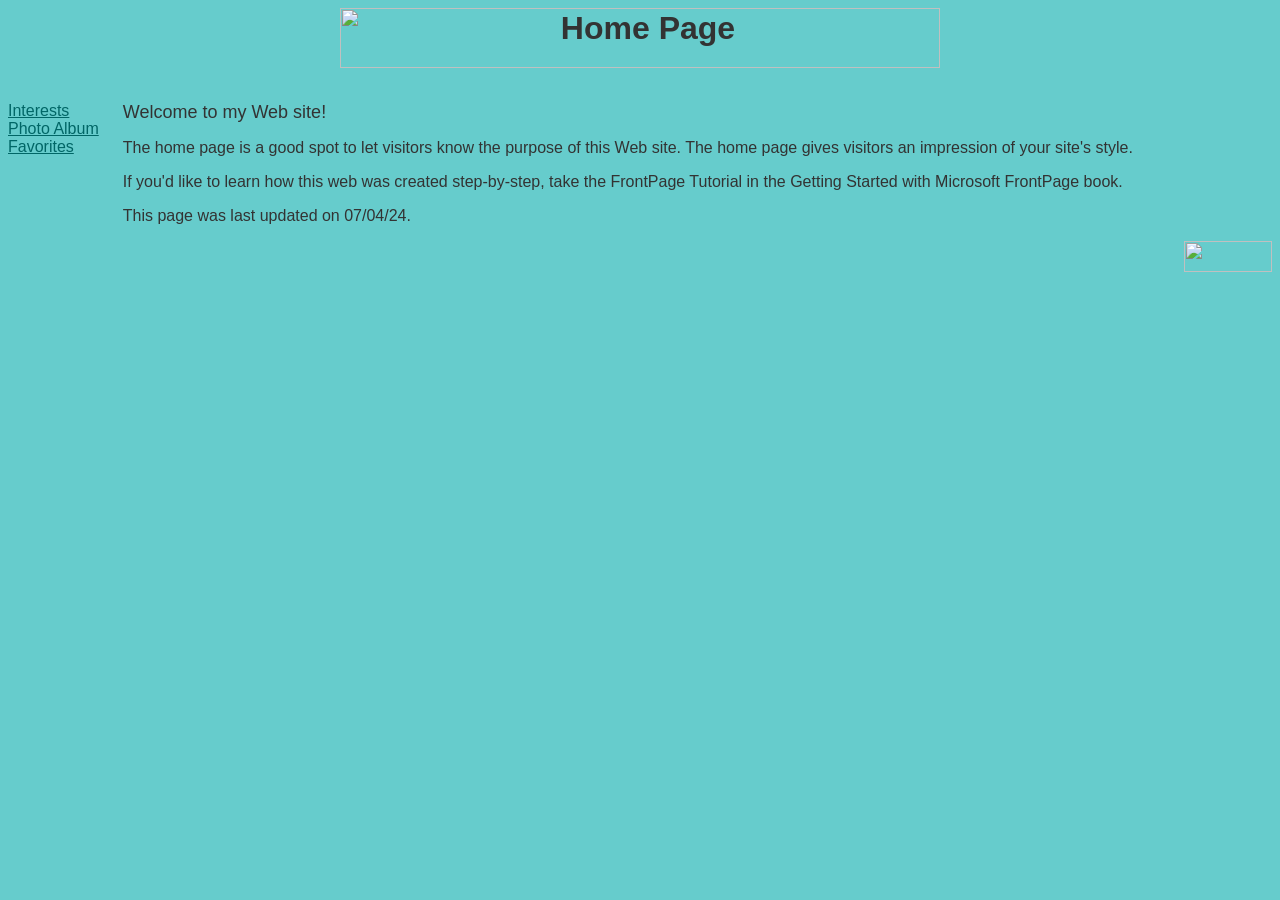
==== index.htm @ 753e68ce "Add files via upload" ====
<html>

<head>
<meta name="GENERATOR" content="Microsoft FrontPage 3.0">
<title>Home Page</title>


<meta name="Microsoft Theme" content="laverne 111, default"><meta name="Microsoft Border" content="tl, default"></head>

<body background="_themes/laverne/lvbkgnd.gif" bgcolor="#66CCCC" text="#333333" link="#006666" vlink="#666666" alink="#FFFFFF"><!--msnavigation--><table border="0" cellpadding="0" cellspacing="0" width="100%"><tr><td><!--mstheme--><font face="trebuchet ms, arial, helvetica">

<p align="center"><font size="6"><strong><img src="_derived/index.htm_cmp_laverne110_bnr.gif" width="600" height="60" border="0" alt="Home Page"></strong></font><br>
</p>

<p align="center">&nbsp;</p>
<!--mstheme--></font></td></tr><!--msnavigation--></table><!--msnavigation--><table border="0" cellpadding="0" cellspacing="0" width="100%"><tr><td valign="top" width="1%"><!--mstheme--><font face="trebuchet ms, arial, helvetica">
<nobr><a href="interest.htm">Interests</a></nobr><br><nobr><a href="photo.htm">Photo&nbsp;Album</a></nobr><br><nobr><a href="favorite.htm">Favorites</a></nobr>
<!--mstheme--></font></td><td valign="top" width="24"></td><!--msnavigation--><td valign="top"><!--mstheme--><font face="trebuchet ms, arial, helvetica">




 <p align="left"><font size="4" face="Arial">Welcome to my
    Web site!</font></p>
    <p><font face="Arial">The home page is a good spot to let visitors know the purpose of
    this Web site. The home page gives visitors an impression of your site's style.</font></p>
    <p><font face="Arial">If you'd like to learn how this web was created step-by-step, take
    the FrontPage Tutorial in the Getting Started with Microsoft FrontPage book.</font></p>
    <p>This page was last updated on <!--webbot bot="Timestamp" s-type="EDITED" s-format="%m/%d/%y" startspan -->07/04/24<!--webbot bot="Timestamp" endspan i-checksum="12922" -->.</p>
    <p align="right"><a href="http://www.microsoft.com/frontpage/"><img src="images/frontpag.gif" border="0" width="88" height="31"></a></p>
    
<!--mstheme--></font><!--msnavigation--></td></tr><!--msnavigation--></table></body>
</html>
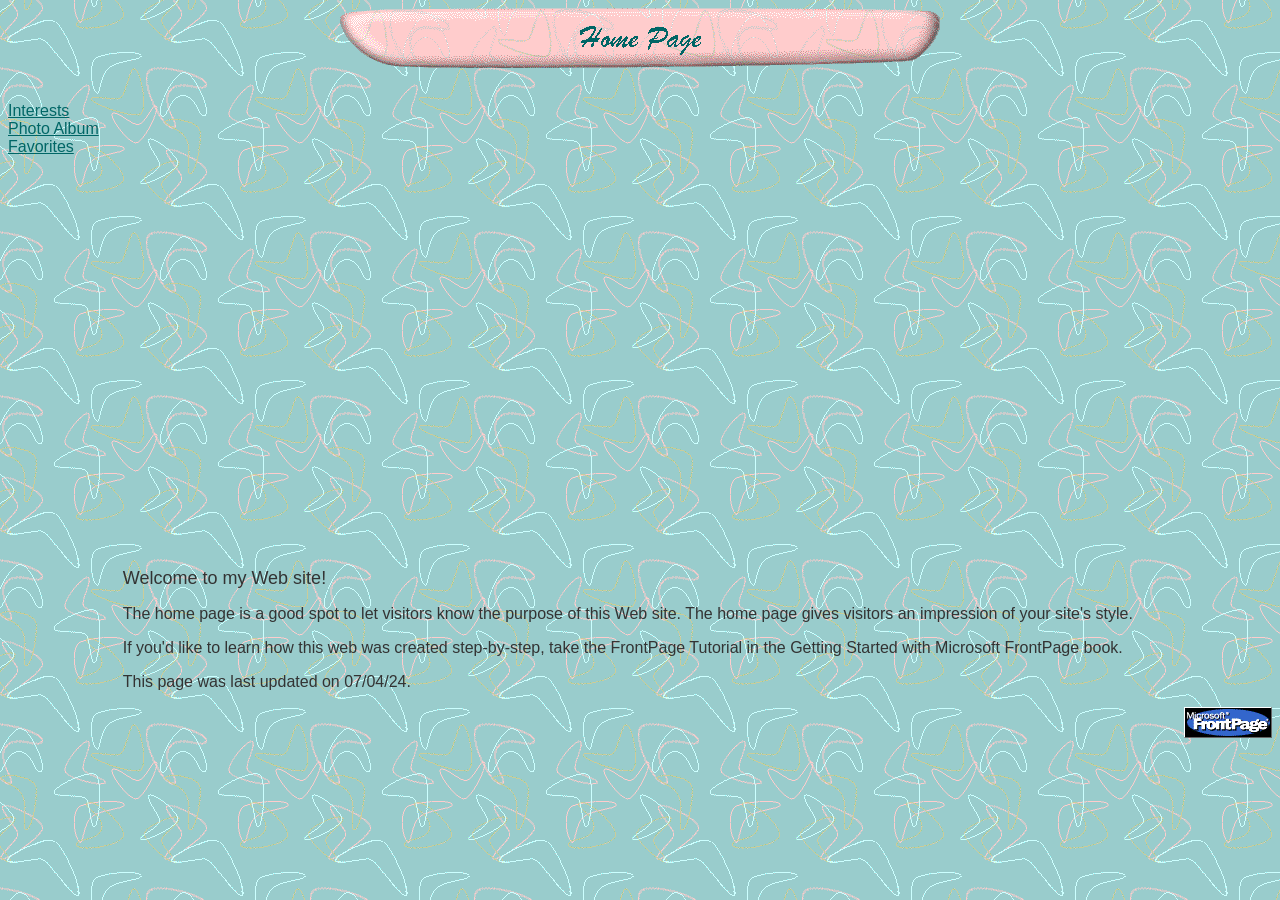
==== commit 22e78266: "Update index.htm" ====
--- a/index.htm
+++ b/index.htm
@@ -17,7 +17,13 @@
 <nobr><a href="interest.htm">Interests</a></nobr><br><nobr><a href="photo.htm">Photo&nbsp;Album</a></nobr><br><nobr><a href="favorite.htm">Favorites</a></nobr>
 <!--mstheme--></font></td><td valign="top" width="24"></td><!--msnavigation--><td valign="top"><!--mstheme--><font face="trebuchet ms, arial, helvetica">
 
-
+<iframe
+  src="https://www.nitrome.com/html5-games/hotairjr/"
+  width="600"
+  height="450"
+  frameborder="0"
+  allowfullscreen>
+</iframe>
 
 
  <p align="left"><font size="4" face="Arial">Welcome to my
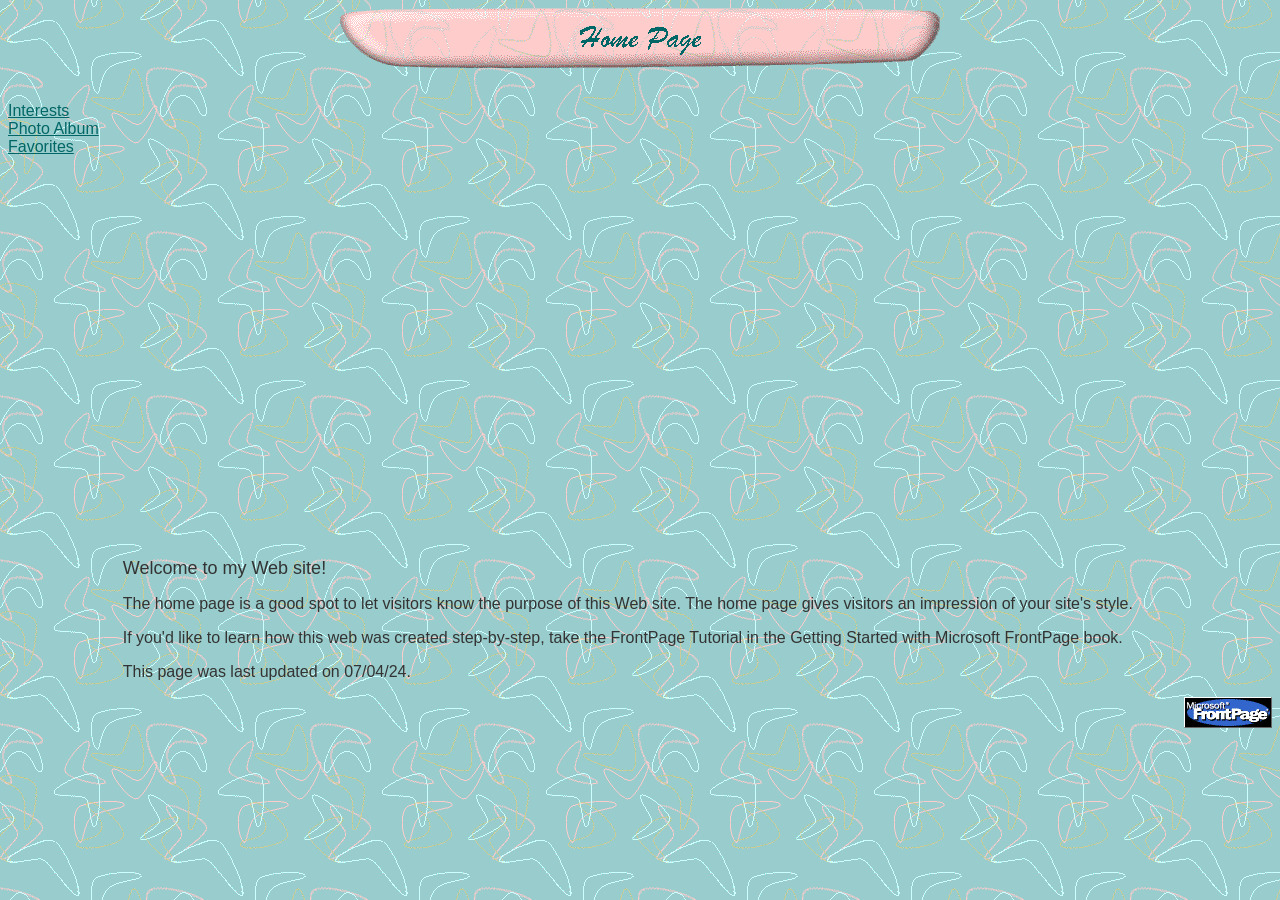
==== commit a389f599: "Update index.htm" ====
--- a/index.htm
+++ b/index.htm
@@ -17,13 +17,7 @@
 <nobr><a href="interest.htm">Interests</a></nobr><br><nobr><a href="photo.htm">Photo&nbsp;Album</a></nobr><br><nobr><a href="favorite.htm">Favorites</a></nobr>
 <!--mstheme--></font></td><td valign="top" width="24"></td><!--msnavigation--><td valign="top"><!--mstheme--><font face="trebuchet ms, arial, helvetica">
 
-<iframe
-  src="https://www.nitrome.com/html5-games/hotairjr/"
-  width="600"
-  height="450"
-  frameborder="0"
-  allowfullscreen>
-</iframe>
+<iframe src="https://funhtml5games.com?embed=spacecadetpinball" style="width:600px;height:440px;border:none;" frameborder="0" scrolling="no"></iframe>
 
 
  <p align="left"><font size="4" face="Arial">Welcome to my
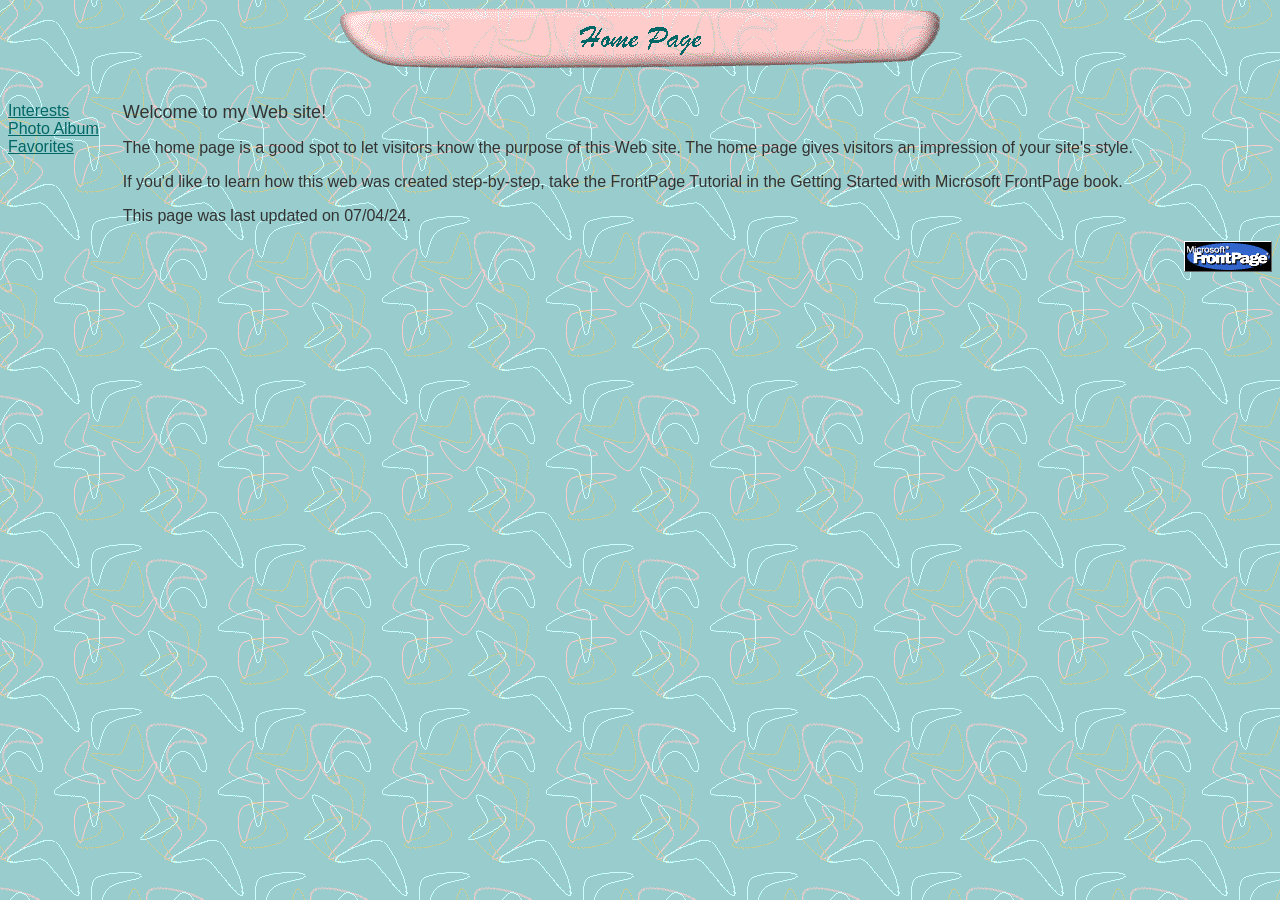
==== commit f6cde039: "Update index.htm" ====
--- a/index.htm
+++ b/index.htm
@@ -17,8 +17,6 @@
 <nobr><a href="interest.htm">Interests</a></nobr><br><nobr><a href="photo.htm">Photo&nbsp;Album</a></nobr><br><nobr><a href="favorite.htm">Favorites</a></nobr>
 <!--mstheme--></font></td><td valign="top" width="24"></td><!--msnavigation--><td valign="top"><!--mstheme--><font face="trebuchet ms, arial, helvetica">
 
-<iframe src="https://funhtml5games.com?embed=spacecadetpinball" style="width:600px;height:440px;border:none;" frameborder="0" scrolling="no"></iframe>
-
 
  <p align="left"><font size="4" face="Arial">Welcome to my
     Web site!</font></p>
